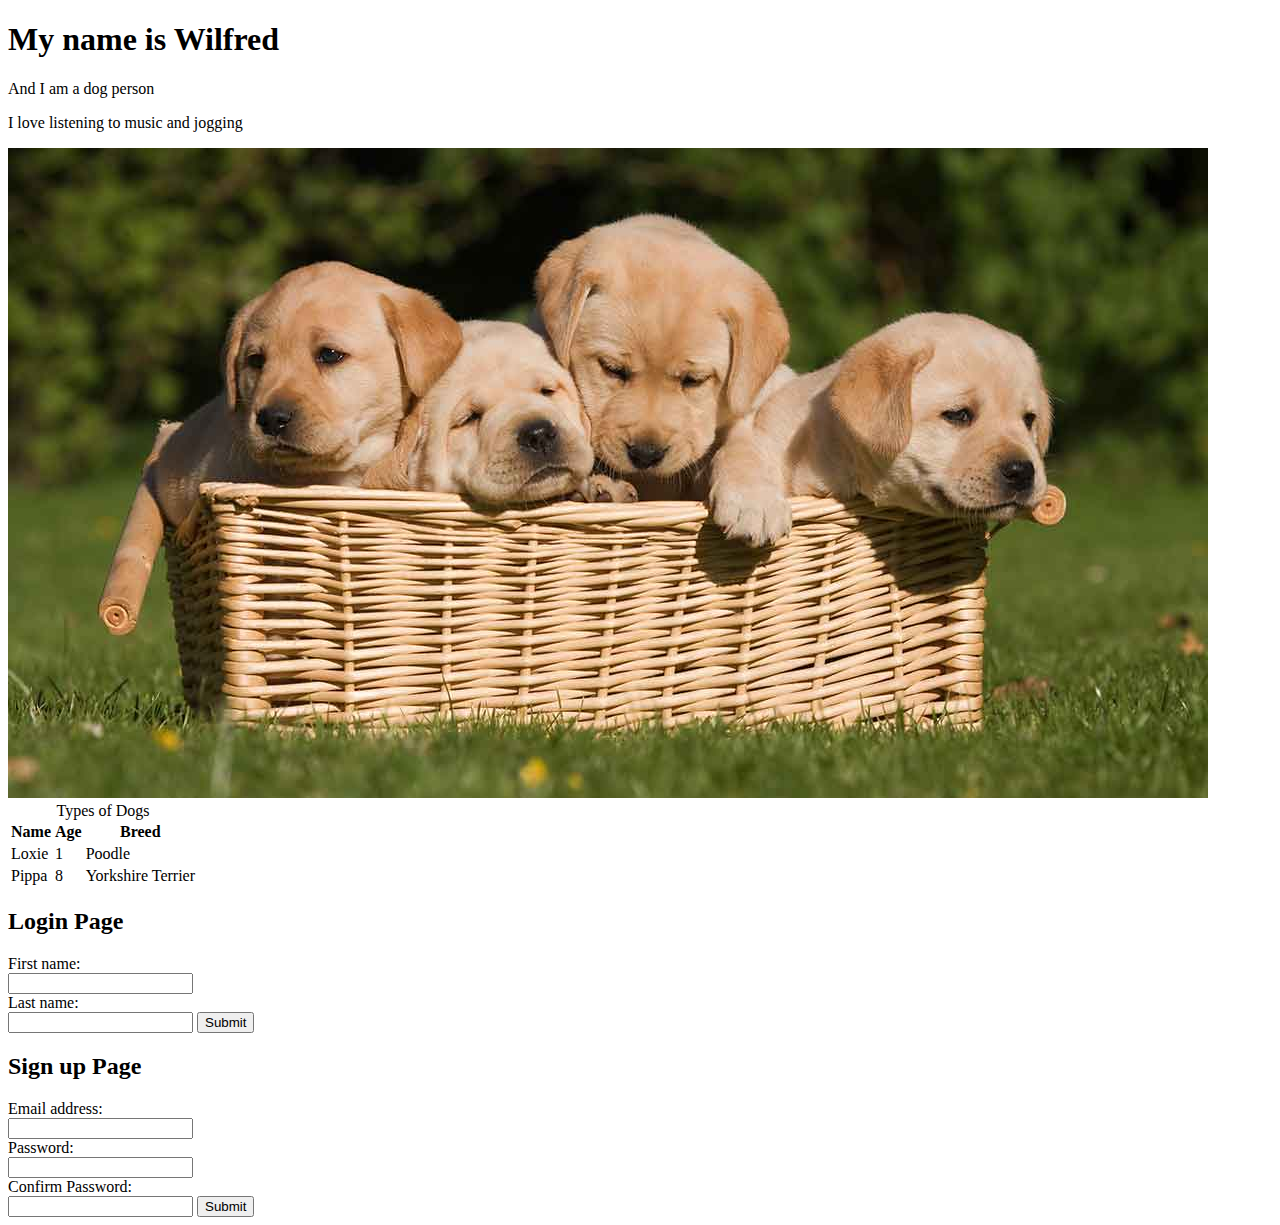
==== Intro to Code/INDEX.html @ f0c62b09 "my work space" ====
<!DOCTYPE html>
<html>
    <head>
        <title>My First Website</title>
      </head>
      <body>
        <h1>My name is Wilfred</h1>
        <p>And I am a dog person</p>
        <p> I love listening to music and jogging</p>
    </html
      <img src="../Intro to Code/puppies.jpeg" alt="Puppies way">
      <img src="../Intro to Code/puppies.jpeg" alt="Puppies in a basket">
      <table>
        <caption>Types of Dogs</caption>
        <tr>
          <th>Name</th>
          <th>Age</th>
          <th>Breed</th>
        </tr>
        <tr>
          <td>Loxie</td>
          <td>1</td>
          <td>Poodle</td>
        </tr>
        <tr>
          <td>Pippa</td>
          <td>8</td>
          <td>Yorkshire Terrier</td>
        </tr>
      </table>
      <!DOCTYPE html>
<html>
<head>
<meta charset="utf-8">
<title>My login page</title>
</head>
<body>
<h2>Login Page</h2>
  <form  action="./formSuccess.html">
  <label for="fname">First name:</label><br>
  <input type="text" id="fname" name="fname" value=""><br>
  <label for="lname">Last name:</label><br>
  <input type="text" id="lname" name="lname" value="">
  <input type="submit" value="Submit">
</form>
</body>
</html>
<html>
<head>
<meta charset="utf-8">
<title> Sign up page</title>
</head>
<body>
<h2>Sign up Page</h2>
  <form  action="./formSuccess.html">
  <label for="fname">Email address:</label><br>
  <input type="text" id="fname" name="fname" value=""><br>
  <label for="lname">Password:</label><br>
  <input type="text" id="lname" name="lname" value=""><br>

  <label for="lname">Confirm Password:</label><br>

  <input type="text" id="lname" name="lname" value="">
  <input type="submit" value="Submit">
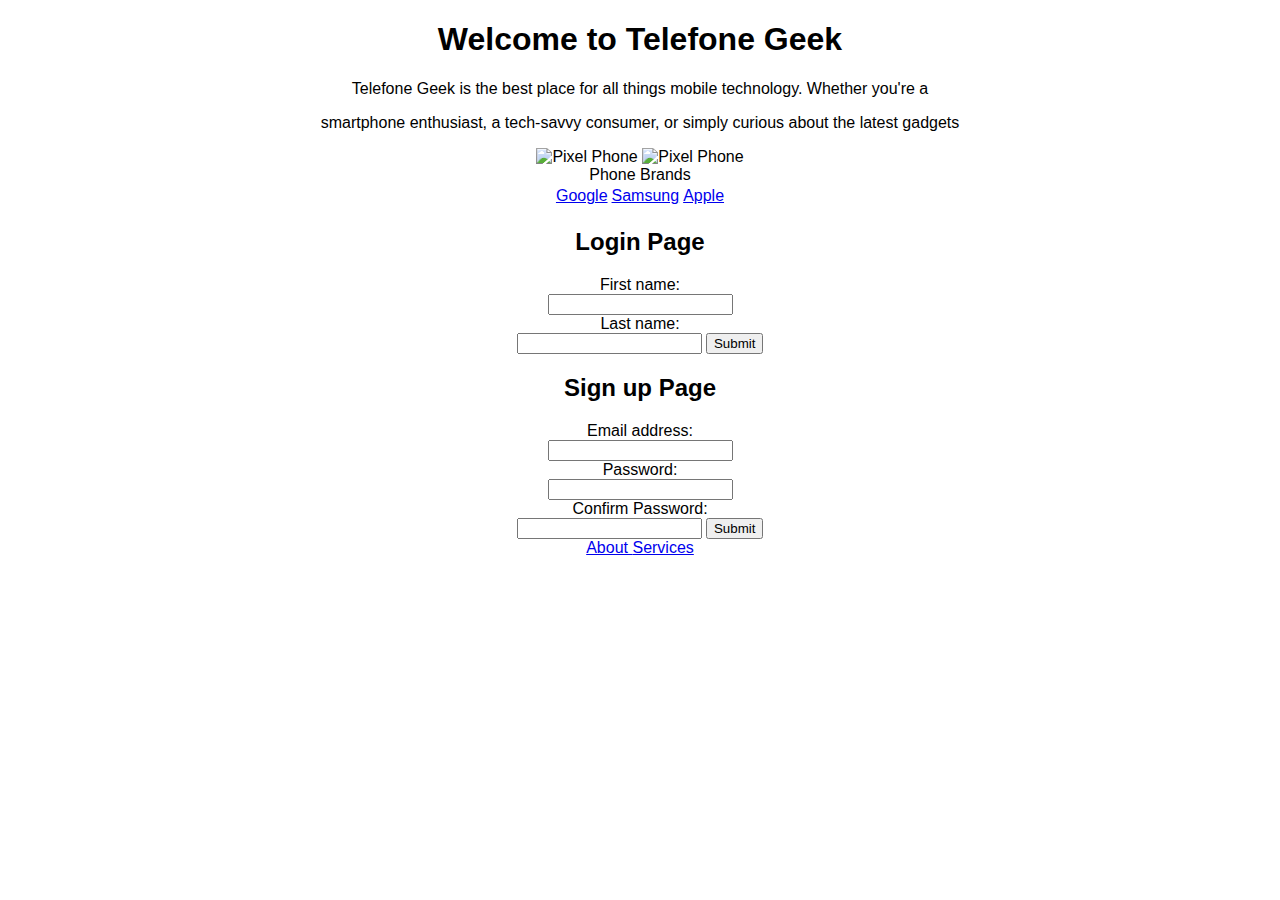
==== commit d3fd677b: "june 13" ====
--- a/Intro to Code/INDEX.html
+++ b/Intro to Code/INDEX.html
@@ -1,40 +1,34 @@
 <!DOCTYPE html>
 <html>
     <head>
-        <title>My First Website</title>
+        <title>Telefone Geek</title>
+        <link rel="stylesheet" type="text/css" href="stylesheet.css">
+      <style>
+        .my-table {
+          display: flex;
+          justify-content: center;
+        }
+      </style>
       </head>
       <body>
-        <h1>My name is Wilfred</h1>
-        <p>And I am a dog person</p>
-        <p> I love listening to music and jogging</p>
-    </html
-      <img src="../Intro to Code/puppies.jpeg" alt="Puppies way">
-      <img src="../Intro to Code/puppies.jpeg" alt="Puppies in a basket">
-      <table>
-        <caption>Types of Dogs</caption>
+        <h1>Welcome to Telefone Geek</h1>
+        <p>Telefone Geek is the best place for all things mobile technology. Whether you're a</p>
+        <p> smartphone enthusiast, a tech-savvy consumer, or simply curious about the latest gadgets</p>
+    
+      <img src="../Intro to Code/pixel.jfif" alt="Pixel Phone">
+      <img src="../Intro to Code/pixel.jfif" alt="Pixel Phone">
+      <div class="my-table">
+      <table style="text-align: center;">
+        <caption>Phone Brands</caption>
         <tr>
-          <th>Name</th>
-          <th>Age</th>
-          <th>Breed</th>
-        </tr>
-        <tr>
-          <td>Loxie</td>
-          <td>1</td>
-          <td>Poodle</td>
-        </tr>
-        <tr>
-          <td>Pippa</td>
-          <td>8</td>
-          <td>Yorkshire Terrier</td>
+          <td><a href="Google.html"> Google</a></td>
+          <td><a href="Samsung.html">Samsung</a> </td>
+          <td><a href="Apple.html">Apple </a> </td>
         </tr>
       </table>
-      <!DOCTYPE html>
-<html>
-<head>
-<meta charset="utf-8">
-<title>My login page</title>
-</head>
-<body>
+    </div>
+     
+
 <h2>Login Page</h2>
   <form  action="./formSuccess.html">
   <label for="fname">First name:</label><br>
@@ -43,14 +37,8 @@
   <input type="text" id="lname" name="lname" value="">
   <input type="submit" value="Submit">
 </form>
-</body>
-</html>
-<html>
-<head>
-<meta charset="utf-8">
-<title> Sign up page</title>
-</head>
-<body>
+
+
 <h2>Sign up Page</h2>
   <form  action="./formSuccess.html">
   <label for="fname">Email address:</label><br>
@@ -62,6 +50,28 @@
 
   <input type="text" id="lname" name="lname" value="">
   <input type="submit" value="Submit">
+  
+
+</form>
+</body>
+</html>
+
+</html>
+<a href=about.html>About </a> 
+
+
+<a href=Services.html>Services </a>
+</html>
+
+
+
+
+
+
+
+  
+ 
+  
 
   
 
--- a/Intro to Code/stylesheet.css
+++ b/Intro to Code/stylesheet.css
@@ -0,0 +1,136 @@
+body {
+	text-align: center;
+	font-family: Arial, sans-serif;
+	margin: 0;
+	padding: 0;
+  }
+header {
+	background-image: url("background.jpg");
+	background-size: cover;
+	background-position: center;
+	height: 100vh; /*  */
+	text-align: center;
+	color: #fff; /* */
+	
+  }
+  
+  header h1 {
+	padding-top: 80px; /*  */
+  }
+body {
+	background-color: white;
+	color: black;
+	body {
+		text-align: center; 
+		justify-content: space-between;
+		align-items: center;
+	  }
+	  
+}
+/* Styling Flexbox */
+#flexbox-demo-bg {
+	background-color: purple;
+	color: white;
+}
+.flex-container {
+	display: flex;
+	flex-wrap: nowrap;
+	background-color: pink;
+}
+.flex-item {
+	background-color: blue;
+	width: 400px;
+	margin: 10px;
+	text-align: center;
+	line-height: 100px;
+	font-size: 30px;
+}
+
+
+/* Styling Grid */
+.grid-container {
+	display: grid;
+	grid-template-rows: 100px 100px 100px;
+	grid-template-columns: 100px 100px 100px;
+	row-gap: 10px;
+	column-gap: 20px;
+}
+.grid-item {
+	background-color: blue;
+	color: white;
+	border: 3px solid purple;
+	width: 100px;
+	text-align: center;
+	line-height: 100px;
+	font-size: 30px;
+}
+
+.navbar {
+		list-style-type: none;
+		background: blue;
+		height: 70px;
+
+	  }
+	  .nav {
+		display : flex;
+		justify-content: space-between;
+		align-items: center;
+		margin-bottom: 2rem;
+		position: absolute;
+		top: 0
+		width: 100%;
+		width: 100%;
+		padding: 20px 7%;
+	  }
+	.nav ul {
+	display:flex;
+	list-style:none;
+	margin:0;
+	padding:0;	
+	}	
+	table {
+		margin-left: auto;
+		margin-right: auto;
+	  }
+	  footer {
+		background-color: #333;
+		color: #fff;
+		padding: 20px;
+	  }
+	  
+ .nav-links {
+    display: flex;
+    align-items: center;
+    list-style: none;
+    justify-content: space-between;
+}
+.nav-links a {
+    text-decoration: none;
+    color: black;
+    background-color:rgb (248, 248, 216);
+    padding: 25px;
+}
+
+
+
+
+
+
+
+
+
+
+
+
+
+
+
+
+
+
+
+
+
+
+
+
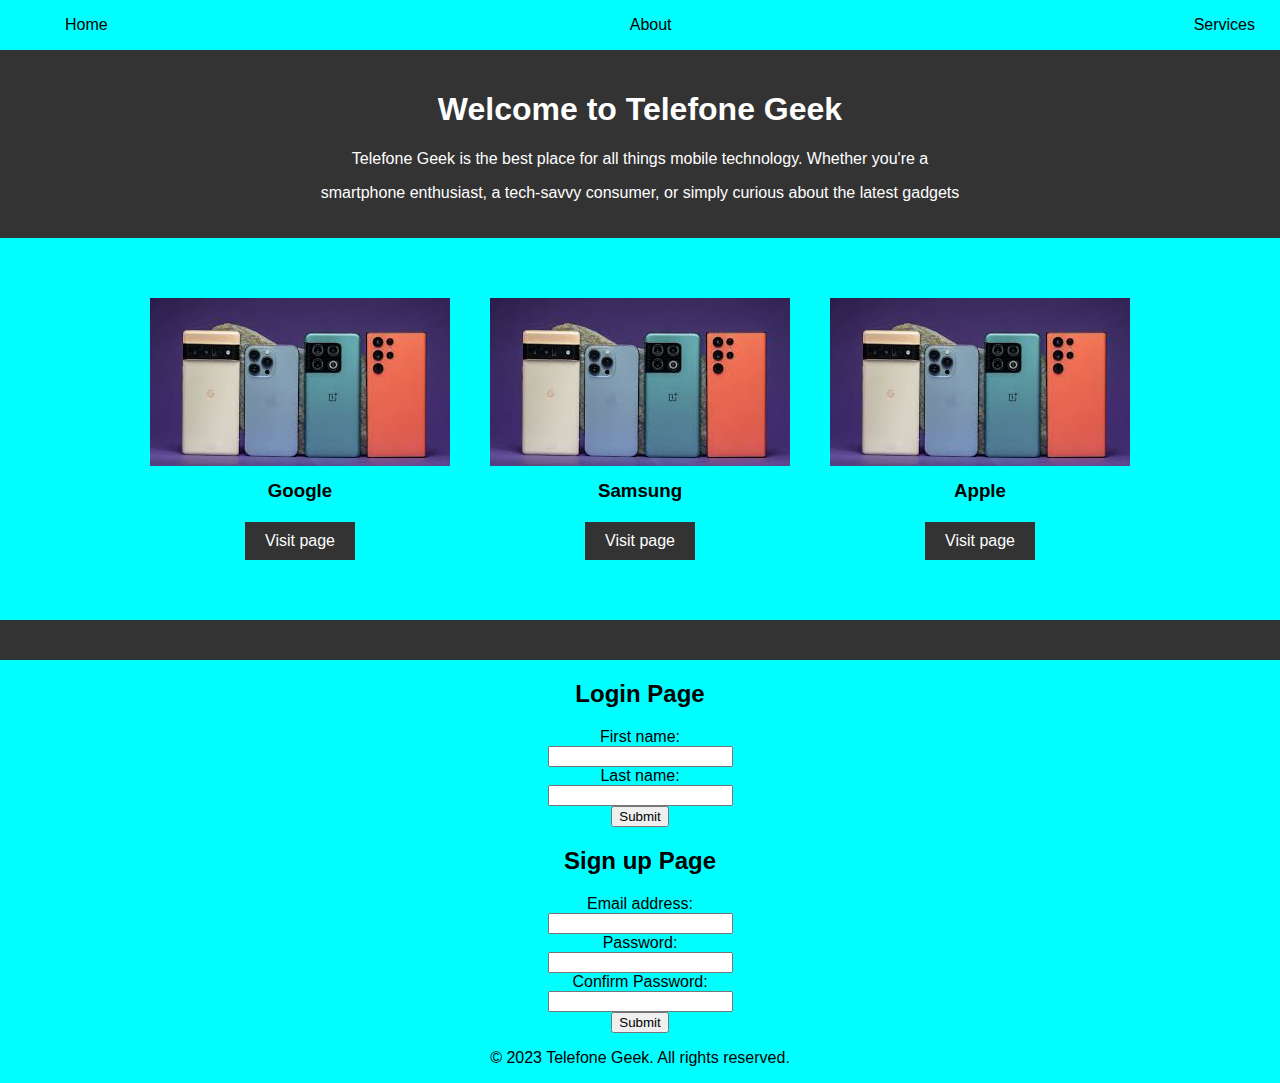
==== commit 9d21b361: "push" ====
--- a/Intro to Code/INDEX.html
+++ b/Intro to Code/INDEX.html
@@ -1,41 +1,59 @@
 <!DOCTYPE html>
 <html>
-    <head>
-        <title>Telefone Geek</title>
-        <link rel="stylesheet" type="text/css" href="stylesheet.css">
-      <style>
-        .my-table {
-          display: flex;
-          justify-content: center;
-        }
-      </style>
-      </head>
-      <body>
-        <h1>Welcome to Telefone Geek</h1>
-        <p>Telefone Geek is the best place for all things mobile technology. Whether you're a</p>
-        <p> smartphone enthusiast, a tech-savvy consumer, or simply curious about the latest gadgets</p>
+<head>
+  <title>Telefone Geek</title>
+  <link rel="stylesheet" type="text/css" href="style.css">
+</head>
+<body>
+
+  <nav>
+    <ul class="nav-links">
+      <li><a class="active" href="Index.html">Home</a></li>
+
+      <li><a href="about.html">About</a></li>
+
+      <li><a href="services.html">Services</a></li>
+
+</ul>
+</nav>
+    <link rel="stylesheet" href="index.css">
+  <header>
+    <h1>Welcome to Telefone Geek</h1>
+    <p>Telefone Geek is the best place for all things mobile technology. Whether you're a</p>
+    <p> smartphone enthusiast, a tech-savvy consumer, or simply curious about the latest gadgets</p>
+
+  </header>
+  <section class="products">
+    <div class="product">
+      <img src="Smartphones.jfif" alt="Google">
+      <h3>Google</h3>
+      <a href="Google.html">Visit page</a>
+    </div>
+    <div class="product">
+      <img src="Smartphones.jfif" alt="Samsung">
+      <h3>Samsung </h3>
+      <a href="Samsung.html">Visit page</a>
+    </div>
+    <div class="product">
+      <img src="Smartphones.jfif" alt="Apple">
+      <h3>Apple </h3>
+      <a href="Apple.html">Visit page</a>
+    </div>
     
-      <img src="../Intro to Code/pixel.jfif" alt="Pixel Phone">
-      <img src="../Intro to Code/pixel.jfif" alt="Pixel Phone">
-      <div class="my-table">
-      <table style="text-align: center;">
-        <caption>Phone Brands</caption>
-        <tr>
-          <td><a href="Google.html"> Google</a></td>
-          <td><a href="Samsung.html">Samsung</a> </td>
-          <td><a href="Apple.html">Apple </a> </td>
-        </tr>
-      </table>
-    </div>
-     
-
+    
+  </section>
+  <footer>
+  
+  </footer>
+</body>
+</html>
 <h2>Login Page</h2>
   <form  action="./formSuccess.html">
   <label for="fname">First name:</label><br>
   <input type="text" id="fname" name="fname" value=""><br>
   <label for="lname">Last name:</label><br>
-  <input type="text" id="lname" name="lname" value="">
-  <input type="submit" value="Submit">
+  <input type="text" id="lname" name="lname" value=""><br>
+  <input type="submit" value="Submit"><br>
 </form>
 
 
@@ -48,32 +66,13 @@
 
   <label for="lname">Confirm Password:</label><br>
 
-  <input type="text" id="lname" name="lname" value="">
-  <input type="submit" value="Submit">
+  <input type="text" id="lname" name="lname" value=""><br>
+  <input type="submit" value="Submit"><br>
   
-
-</form>
-</body>
-</html>
-
-</html>
-<a href=about.html>About </a> 
-
-
-<a href=Services.html>Services </a>
-</html>
+  <p>&copy; 2023 Telefone Geek. All rights reserved.</p>
+  </html>
+  
+  
 
 
 
-
-
-
-
-  
- 
-  
-
-  
-
-
-      --- a/Intro to Code/style.css
+++ b/Intro to Code/style.css
@@ -0,0 +1,66 @@
+body {
+    text-align: center;
+    font-family: Arial, sans-serif;
+    margin: 0;
+    padding: 0;
+  }
+  
+  header {
+    background-color: #333;
+    color: #fff;
+    padding: 20px;
+  }
+  
+  .products {
+    display: flex;
+    flex-wrap: wrap;
+    justify-content: center;
+    padding: 40px 0;
+  }
+  
+  .product {
+    width: 300px;
+    margin: 20px;
+  }
+  
+  .product img {
+    width: 100%;
+    height: auto;
+  }
+  
+  .product h3 {
+    margin: 10px 0;
+  }
+  
+  .product p {
+    margin: 0;
+  }
+  
+  .product a {
+    display: inline-block;
+    background-color: #333;
+    color: #fff;
+    padding: 10px 20px;
+    text-decoration: none;
+    margin-top: 10px;
+  }
+  
+  footer {
+    background-color: #333;
+    color: #fff;
+    padding: 20px;
+  }
+
+  .nav-links {
+    display: flex;
+    align-items: center;
+    list-style: none;
+    justify-content: space-between;
+}
+.nav-links a {
+    text-decoration: none;
+    color: black;
+    background-color:rgb (248, 248, 216);
+    padding: 25px;
+}
+  --- a/Intro to Code/index.css
+++ b/Intro to Code/index.css
@@ -0,0 +1,3 @@
+body{
+    background-color: aqua;
+}